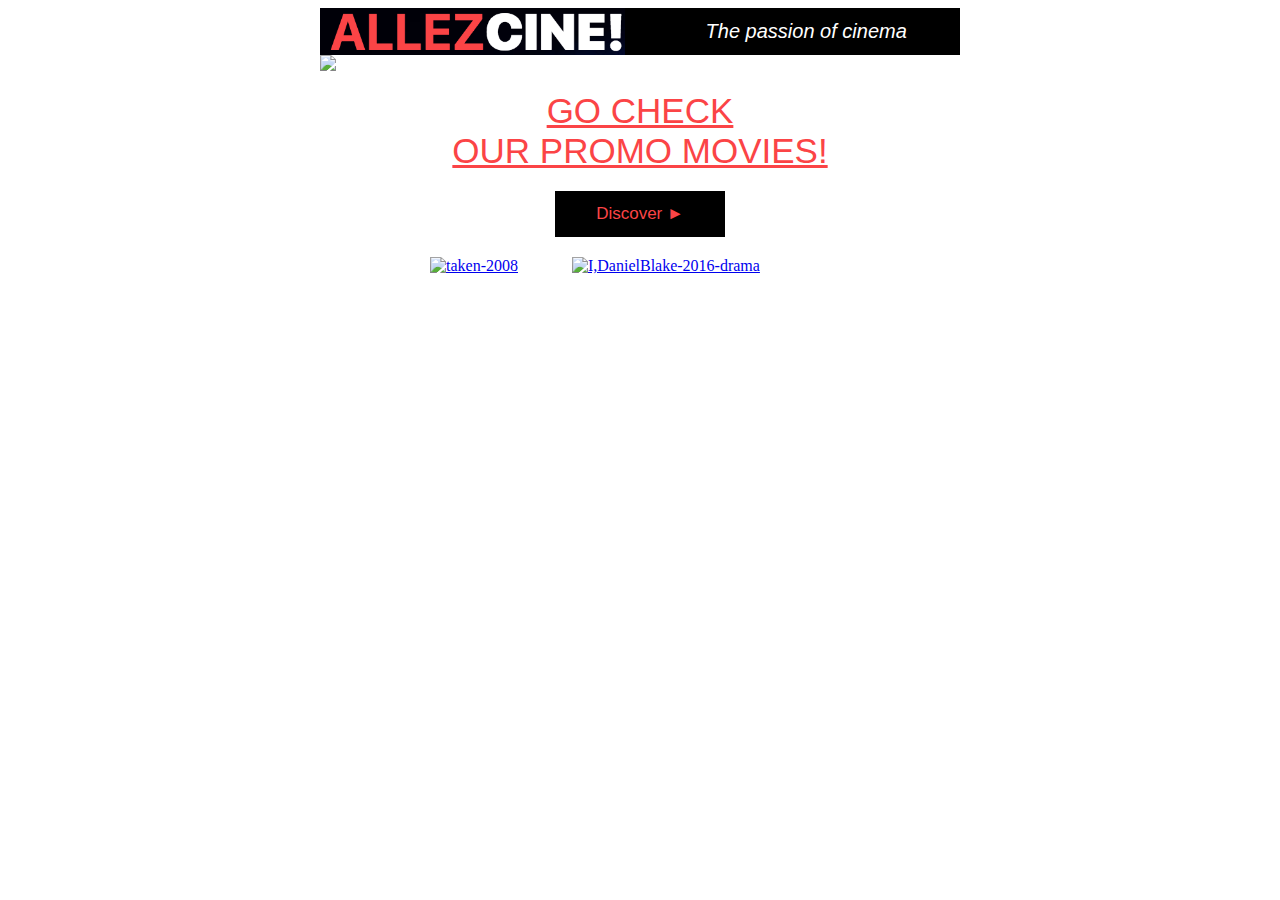
==== newsletter/newsletter.html @ c8a5e364 "Newsletter" ====
<!DOCTYPE html PUBLIC "-//W3C//DTD XHTML 1.0 Strict//EN" "http://www.w3.org/TR/xhtml1/DTD/xhtml1-strict.dtd">
<html xmlns="http://www.w3.org/1999/xhtml"  xmlns:v="urn:schemas-microsoft-com:vml" xmlns:o="urn:schemas-microsoft-com:office:office">
<html lang="en">

	<head>
		<!-- Required meta tags -->
		<meta http-equiv="Content-Type" content="text/html; charset=utf-8" />
		<meta name="viewport" content="width=device-width, initial-scale=1, shrink-to-fit=no">
		<title>Allezciné Newsletter</title>
	</head>

	<body style="background-color:#FFFFFF">

		<!-- Header -->
		<tr>
			<td>
				<table cellspacing="0" cellpadding="0" border="0" width="640" align="center" bgcolor="black" style="margin:auto;border:0" class="w100p">
					<tr>
						<td>
							<a href="https://charlottetusset.github.io/frontend-AllezCine/" style="text-decoration:none;font-family:arial,sans-serif;font-size:30px;color:#FFFFFF;" class="website" target="_blank"><img src="logo.png" alt="Allezciné" width="305" style="display:block;border:none;" class="w100p"/>
							</a>
						</td>
						<td style="color:white;font-family:arial,sans-serif;font-size: 20px;font-style: italic;">
							The passion of cinema
						</td>
					</tr>
				</table>		
			</td>
		</tr>
		<!-- Banner with movie -->
		<tr>
			<td>
				<table cellspacing="0" cellpadding="0" border="0" width="640" align="center" style="margin:auto;border:0" class="w100p">
					<tr>
						<td style="line-height : none; font-size : 0 ; border : none ;">
							<a style="line-height : none; font-size : 0 ; border : none ;" target="_blank"  href="https://charlottetusset.github.io/frontend-AllezCine/" title=""><img src="https://charlottetusset.github.io/frontend-AllezCine/img/banner_kin2018.jpg" alt="banner_kin2018" width="640" style="vertical-align: middle" class="w100p"></a>
						</td>
					</tr>
				</table>
			</td>
		</tr>
		<!-- Content with promo -->
		<tr>
			<td>
				<table cellspacing="0" cellpadding="0" border="0" width="640" align="center" bgcolor="white" style="margin:auto;border:0;padding-bottom: 20px;" class="w100p">
					<tbody>
						<tr>
							<td style="text-align:center;padding-top:20px;">
								<a href="https://charlottetusset.github.io/frontend-AllezCine/#shop-movies"class="website" style="font-family:arial,sans-serif;color:#FB4446;font-weight:normal;font-size:35px;text-transform:uppercase">Go check <br> our promo movies!</a>	
							</td>
						</tr>
						<tr>
							<td style="text-align:center;padding-top:20px;">
								<a href="https://charlottetusset.github.io/frontend-AllezCine/#shop-movies" style="background-color:black;color:#FB4446;display:inline-block;font-family:arial,sans-serif;font-size:17px;line-height:36px;text-align:center;text-decoration:none;width:170px;-webkit-text-size-adjust:none;font-weight:300;padding-top:5px;padding-bottom:5px;" class="website" target="_blank">Discover &#9658;</a>
							</td>
						</tr>
						<!-- Table with movies (4) -->
						<tr>
							<td style="padding-bottom:20px;padding-top:20px">
								<table cellspacing="0" cellpadding="0" border="0" width="640" align="center" style="margin:auto;border:0" class="w100p">
									<tr>
										<td>
											<table cellspacing="0" cellpadding="0" border="0" width="310" align="left" class="w100p">
												<a href="https://charlottetusset.github.io/frontend-AllezCine/#shop-movies">
												<img src="https://charlottetusset.github.io/frontend-AllezCine/img/taken-2008.jpg" alt="taken-2008" style="padding-left:110px"></a>
											</table>
											<table cellspacing="0" cellpadding="0" border="0" width="310" align="left" class="w100p">
												<a href="https://charlottetusset.github.io/frontend-AllezCine/#shop-movies">
												<img src="https://charlottetusset.github.io/frontend-AllezCine/img/I,DanielBlake-2016-drama.jpg" alt="I,DanielBlake-2016-drama" style="padding-left:50px"></a>
											</table>
										</td>
									</tr>	
								</table>
							</td>
						</tr>
					</tbody>
				</table>
			</td>
		</tr>
		
	</body>

</html>
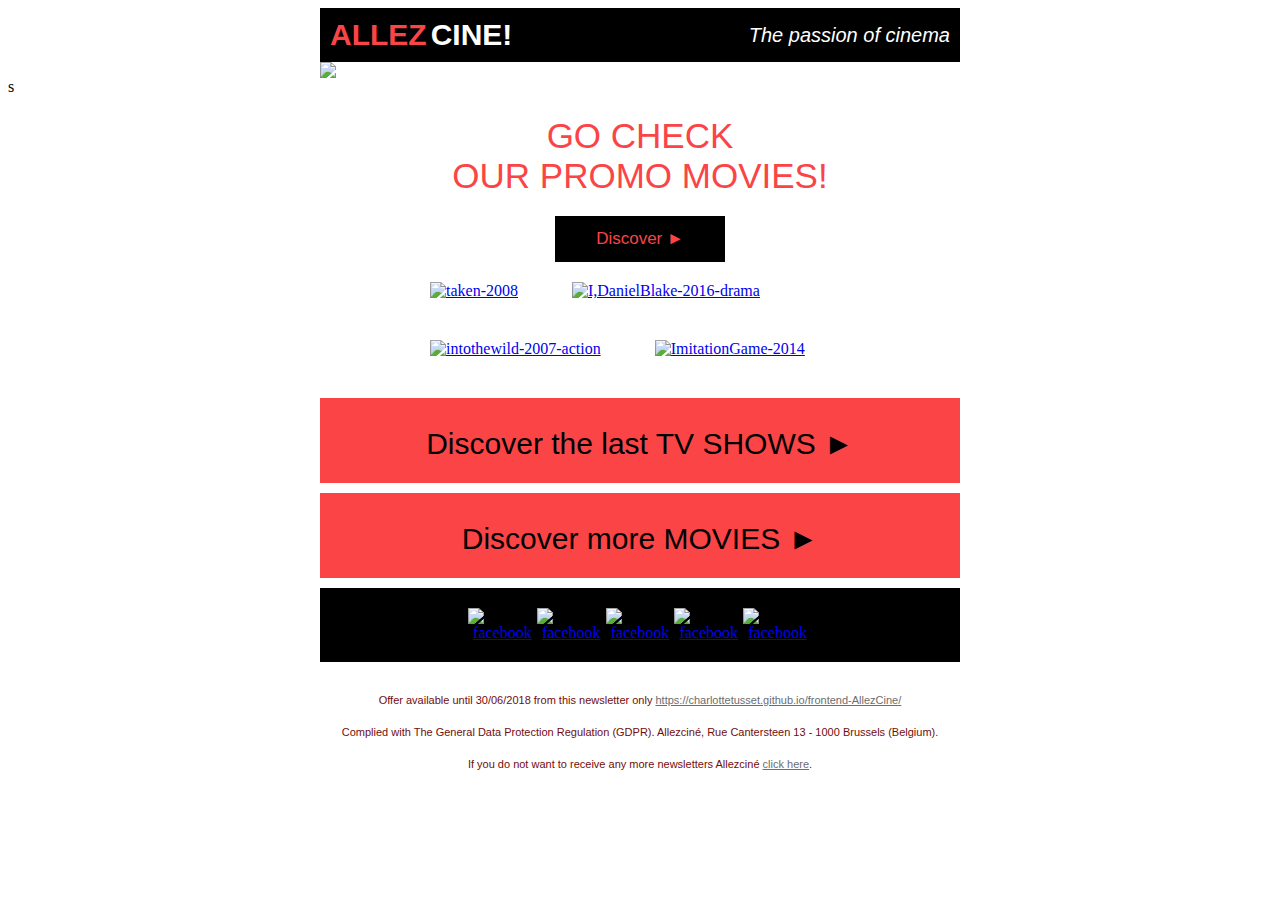
==== commit 41b05810: "Newsletter" ====
--- a/newsletter/newsletter.html
+++ b/newsletter/newsletter.html
@@ -14,13 +14,13 @@
 		<!-- Header -->
 		<tr>
 			<td>
-				<table cellspacing="0" cellpadding="0" border="0" width="640" align="center" bgcolor="black" style="margin:auto;border:0" class="w100p">
+				<table cellspacing="0" cellpadding="0" border="0" width="640" align="center" bgcolor="black" style="margin:auto;border:0;padding: 10px" class="w100p">
 					<tr>
 						<td>
-							<a href="https://charlottetusset.github.io/frontend-AllezCine/" style="text-decoration:none;font-family:arial,sans-serif;font-size:30px;color:#FFFFFF;" class="website" target="_blank"><img src="logo.png" alt="Allezciné" width="305" style="display:block;border:none;" class="w100p"/>
-							</a>
-						</td>
-						<td style="color:white;font-family:arial,sans-serif;font-size: 20px;font-style: italic;">
+							<a href="https://charlottetusset.github.io/frontend-AllezCine/" style="text-decoration:none;font-family:arial,sans-serif;font-size:30px;color:#FB4446;" class="website" target="_blank"><b>ALLEZ</b></a>
+							<a href="https://charlottetusset.github.io/frontend-AllezCine/" style="text-decoration:none;font-family:arial,sans-serif;font-size:30px;color:white;" class="website" target="_blank"><b>CINE!</b></a>
+						</td>
+						<td style="color:white;font-family:arial,sans-serif;font-size: 20px;font-style: italic;" align="right">
 							The passion of cinema
 						</td>
 					</tr>
@@ -33,11 +33,11 @@
 				<table cellspacing="0" cellpadding="0" border="0" width="640" align="center" style="margin:auto;border:0" class="w100p">
 					<tr>
 						<td style="line-height : none; font-size : 0 ; border : none ;">
-							<a style="line-height : none; font-size : 0 ; border : none ;" target="_blank"  href="https://charlottetusset.github.io/frontend-AllezCine/" title=""><img src="https://charlottetusset.github.io/frontend-AllezCine/img/banner_kin2018.jpg" alt="banner_kin2018" width="640" style="vertical-align: middle" class="w100p"></a>
-						</td>
-					</tr>
-				</table>
-			</td>
+							<a style="line-height : none; font-size : 0 ; border : none ;" target="_blank"  href="https://www.youtube.com/watch?v=Ac5wrM2uYbk" title=""><img src="https://charlottetusset.github.io/frontend-AllezCine/img/banner_kin2018.jpg" alt="banner_kin2018" width="640" style="vertical-align: middle" class="w100p"></a>
+						</td>
+					</tr>
+				</table>
+			</td>s
 		</tr>
 		<!-- Content with promo -->
 		<tr>
@@ -46,7 +46,7 @@
 					<tbody>
 						<tr>
 							<td style="text-align:center;padding-top:20px;">
-								<a href="https://charlottetusset.github.io/frontend-AllezCine/#shop-movies"class="website" style="font-family:arial,sans-serif;color:#FB4446;font-weight:normal;font-size:35px;text-transform:uppercase">Go check <br> our promo movies!</a>	
+								<a href="https://charlottetusset.github.io/frontend-AllezCine/#shop-movies"class="website" style="font-family:arial,sans-serif;color:#FB4446;font-weight:normal;font-size:35px;text-transform:uppercase;text-decoration: none">Go check <br> our promo movies!</a>	
 							</td>
 						</tr>
 						<tr>
@@ -73,11 +73,161 @@
 								</table>
 							</td>
 						</tr>
+						<tr>
+							<td style="padding-bottom:20px;padding-top:20px">
+								<table cellspacing="0" cellpadding="0" border="0" width="640" align="center" style="margin:auto;border:0" class="w100p">
+									<tr>
+										<td>
+											<table cellspacing="0" cellpadding="0" border="0" width="310" align="left" class="w100p">
+												<a href="https://charlottetusset.github.io/frontend-AllezCine/#shop-movies">
+												<img src="https://charlottetusset.github.io/frontend-AllezCine/img/intothewild-2007-action.jpg" alt="intothewild-2007-action" style="padding-left:110px"></a>
+											</table>
+											<table cellspacing="0" cellpadding="0" border="0" width="310" align="left" class="w100p">
+												<a href="https://charlottetusset.github.io/frontend-AllezCine/#shop-movies">
+												<img src="https://charlottetusset.github.io/frontend-AllezCine/img/ImitationGame-2014.jpg" alt="ImitationGame-2014" style="padding-left:50px"></a>
+											</table>
+										</td>
+									</tr>	
+								</table>
+							</td>
+						</tr>
 					</tbody>
 				</table>
 			</td>
 		</tr>
-		
+		<!-- Footers with more movies / Tv Shows -->
+		<tr>
+			<td>
+				<table cellspacing="0" cellpadding="0" border="0" width="640" align="center" bgcolor="#FB4446" style="margin:auto;border:0" class="w100p">
+					<tr>
+						<td style="color:white;font-family:arial,sans-serif;font-size: 40px; text-align: center; padding: 20px;">
+							<a href="https://charlottetusset.github.io/frontend-AllezCine/#featured-Tvshows" style="text-decoration:none;font-family:arial,sans-serif;font-size:30px;color:black;" class="website" target="_blank">Discover the last TV SHOWS &#9658;
+							</a>
+						</td>
+					</tr>
+				</table>
+			</td>
+		</tr>
+		<tr>
+			<td>
+				<table cellspacing="0" cellpadding="0" border="0" width="640" align="center" bgcolor="#FB4446" style="margin-top:10px;border:0" class="w100p">
+					<tr>
+						<td style="color:white;font-family:arial,sans-serif;font-size: 40px; text-align: center; padding: 20px;">
+							<a href="https://charlottetusset.github.io/frontend-AllezCine/#featured-movies" style="text-decoration:none;font-family:arial,sans-serif;font-size:30px;color:black;" class="website" target="_blank">Discover more MOVIES &#9658;
+							</a>
+						</td>
+					</tr>
+				</table>
+			</td>
+		</tr>
+		<!-- Social media -->
+		<tr>
+			<td>
+				<table cellspacing="0" cellpadding="0" border="0" width="640" align="center" bgcolor="black" style="margin-top:10px;border:0;padding: 20px" class="w100p">
+					<tbody align="center">
+						<tr>
+							<td>.</td>
+							<td>.</td>
+							<td>.</td>
+							<td>.</td>
+							<td>.</td>
+							<td>.</td>
+							<td>.</td>
+							<td>.</td>
+							<td>.</td>
+							<td>.</td>
+							<td>.</td>
+							<td>.</td>
+							<td>.</td>
+							<td>.</td>
+							<td>.</td>
+							<td>.</td>
+							<td>.</td>
+							<td>.</td>
+							<td>.</td>
+							<td>.</td>
+							<td>.</td>
+							<td>.</td>
+							<td>.</td>
+							<td>.</td>
+							<td>.</td>
+							<td>.</td>
+							<td>.</td>
+							<td>.</td>
+							<td>.</td>
+							<td>.</td>
+							<td>.</td>
+							<td>.</td>
+							<td>
+								<a href="https://charlottetusset.github.io/frontend-AllezCine/#contact" class=""><img src="https://cdn3.iconfinder.com/data/icons/2018-social-media-logotypes/1000/2018_social_media_popular_app_logo_facebook-512.png" alt=facebook width="30"></a>
+							</td>
+							<td>
+								<a href="https://charlottetusset.github.io/frontend-AllezCine/#contact" class=""><img src="https://cdn3.iconfinder.com/data/icons/2018-social-media-logotypes/1000/2018_social_media_popular_app_logo_twitter-512.png" alt=facebook width="30"></a>
+							</td>
+							<td>
+								<a href="https://charlottetusset.github.io/frontend-AllezCine/#contact" class=""><img src="https://cdn3.iconfinder.com/data/icons/social-media-circle/512/circle-dribble-512.png" alt=facebook width="30"></a>
+							</td>
+							<td>
+								<a href="https://charlottetusset.github.io/frontend-AllezCine/#contact" class=""><img src="https://cdn3.iconfinder.com/data/icons/2018-social-media-logotypes/1000/2018_social_media_popular_app_logo_youtube-512.png" alt=facebook width="30"></a>
+							</td>
+							<td>
+								<a href="https://charlottetusset.github.io/frontend-AllezCine/#contact" class=""><img src="https://cdn3.iconfinder.com/data/icons/2018-social-media-logotypes/1000/2018_social_media_popular_app_logo_googleplus-512.png" alt=facebook width="30"></a>
+							</td>
+							<td>.</td>
+							<td>.</td>
+							<td>.</td>
+							<td>.</td>
+							<td>.</td>
+							<td>.</td>
+							<td>.</td>
+							<td>.</td>
+							<td>.</td>
+							<td>.</td>
+							<td>.</td>
+							<td>.</td>
+							<td>.</td>
+							<td>.</td>
+							<td>.</td>
+							<td>.</td>
+							<td>.</td>
+							<td>.</td>
+							<td>.</td>
+							<td>.</td>
+							<td>.</td>
+							<td>.</td>
+							<td>.</td>
+							<td>.</td>
+							<td>.</td>
+							<td>.</td>
+							<td>.</td>
+							<td>.</td>
+							<td>.</td>
+							<td>.</td>
+							<td>.</td>
+							<td>.</td>
+						</tr>
+					</tbody>
+				</table>
+			</td>
+		</tr>
+		<!-- General conditions -->
+		<tr>
+			<td>
+				<table cellspacing="0" cellpadding="0" border="0" width="640" align="center" bgcolor="white" style="margin-top:10px;border:0" class="w100p">
+					<tr>
+						<td style="font-family:arial,sans-serif;font-size:11px;color:#720d0d;padding-bottom:20px;padding-top:20px;text-align: center;line-height:16px;mso-line-height-rule:exactly">
+										
+							Offer available until 30/06/2018 from this newsletter only <a href="https://charlottetusset.github.io/frontend-AllezCine/" style="color: #6d6d6d; text-decoration: underline;" target="_blank" title="">https://charlottetusset.github.io/frontend-AllezCine/</a><br><br>
+
+							Complied with The General Data Protection Regulation (GDPR). Allezciné, Rue Cantersteen 13 - 1000 Brussels (Belgium).<br><br>
+
+							If you do not want to receive any more newsletters Allezciné <a href="https://charlottetusset.github.io/frontend-AllezCine/#contact" style="color: #6d6d6d; text-decoration: underline;" target="_blank" title="">click here</a>.<br>
+							&nbsp;
+                        </td>
+					</tr>
+				</table>
+			</td>
+		</tr>
 	</body>
 
 </html>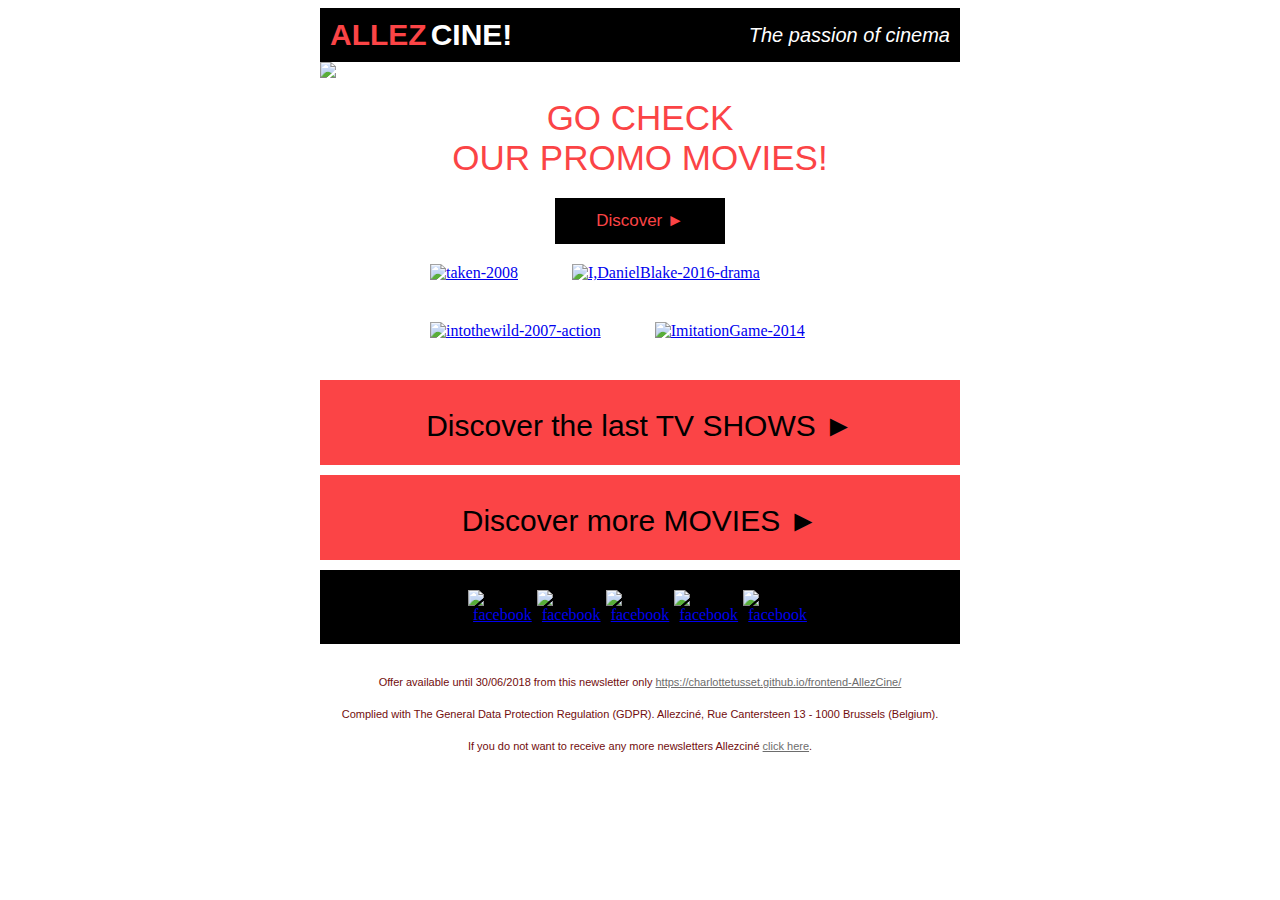
==== commit eb2ce873: "MardiMatin" ====
--- a/newsletter/newsletter.html
+++ b/newsletter/newsletter.html
@@ -24,7 +24,7 @@
 							The passion of cinema
 						</td>
 					</tr>
-				</table>		
+				</table>
 			</td>
 		</tr>
 		<!-- Banner with movie -->
@@ -37,7 +37,7 @@
 						</td>
 					</tr>
 				</table>
-			</td>s
+			</td>
 		</tr>
 		<!-- Content with promo -->
 		<tr>
@@ -46,7 +46,7 @@
 					<tbody>
 						<tr>
 							<td style="text-align:center;padding-top:20px;">
-								<a href="https://charlottetusset.github.io/frontend-AllezCine/#shop-movies"class="website" style="font-family:arial,sans-serif;color:#FB4446;font-weight:normal;font-size:35px;text-transform:uppercase;text-decoration: none">Go check <br> our promo movies!</a>	
+								<a href="https://charlottetusset.github.io/frontend-AllezCine/#shop-movies"class="website" style="font-family:arial,sans-serif;color:#FB4446;font-weight:normal;font-size:35px;text-transform:uppercase;text-decoration: none">Go check <br> our promo movies!</a>
 							</td>
 						</tr>
 						<tr>
@@ -69,7 +69,7 @@
 												<img src="https://charlottetusset.github.io/frontend-AllezCine/img/I,DanielBlake-2016-drama.jpg" alt="I,DanielBlake-2016-drama" style="padding-left:50px"></a>
 											</table>
 										</td>
-									</tr>	
+									</tr>
 								</table>
 							</td>
 						</tr>
@@ -87,7 +87,7 @@
 												<img src="https://charlottetusset.github.io/frontend-AllezCine/img/ImitationGame-2014.jpg" alt="ImitationGame-2014" style="padding-left:50px"></a>
 											</table>
 										</td>
-									</tr>	
+									</tr>
 								</table>
 							</td>
 						</tr>
@@ -216,7 +216,7 @@
 				<table cellspacing="0" cellpadding="0" border="0" width="640" align="center" bgcolor="white" style="margin-top:10px;border:0" class="w100p">
 					<tr>
 						<td style="font-family:arial,sans-serif;font-size:11px;color:#720d0d;padding-bottom:20px;padding-top:20px;text-align: center;line-height:16px;mso-line-height-rule:exactly">
-										
+
 							Offer available until 30/06/2018 from this newsletter only <a href="https://charlottetusset.github.io/frontend-AllezCine/" style="color: #6d6d6d; text-decoration: underline;" target="_blank" title="">https://charlottetusset.github.io/frontend-AllezCine/</a><br><br>
 
 							Complied with The General Data Protection Regulation (GDPR). Allezciné, Rue Cantersteen 13 - 1000 Brussels (Belgium).<br><br>
@@ -230,4 +230,4 @@
 		</tr>
 	</body>
 
-</html>+</html>
